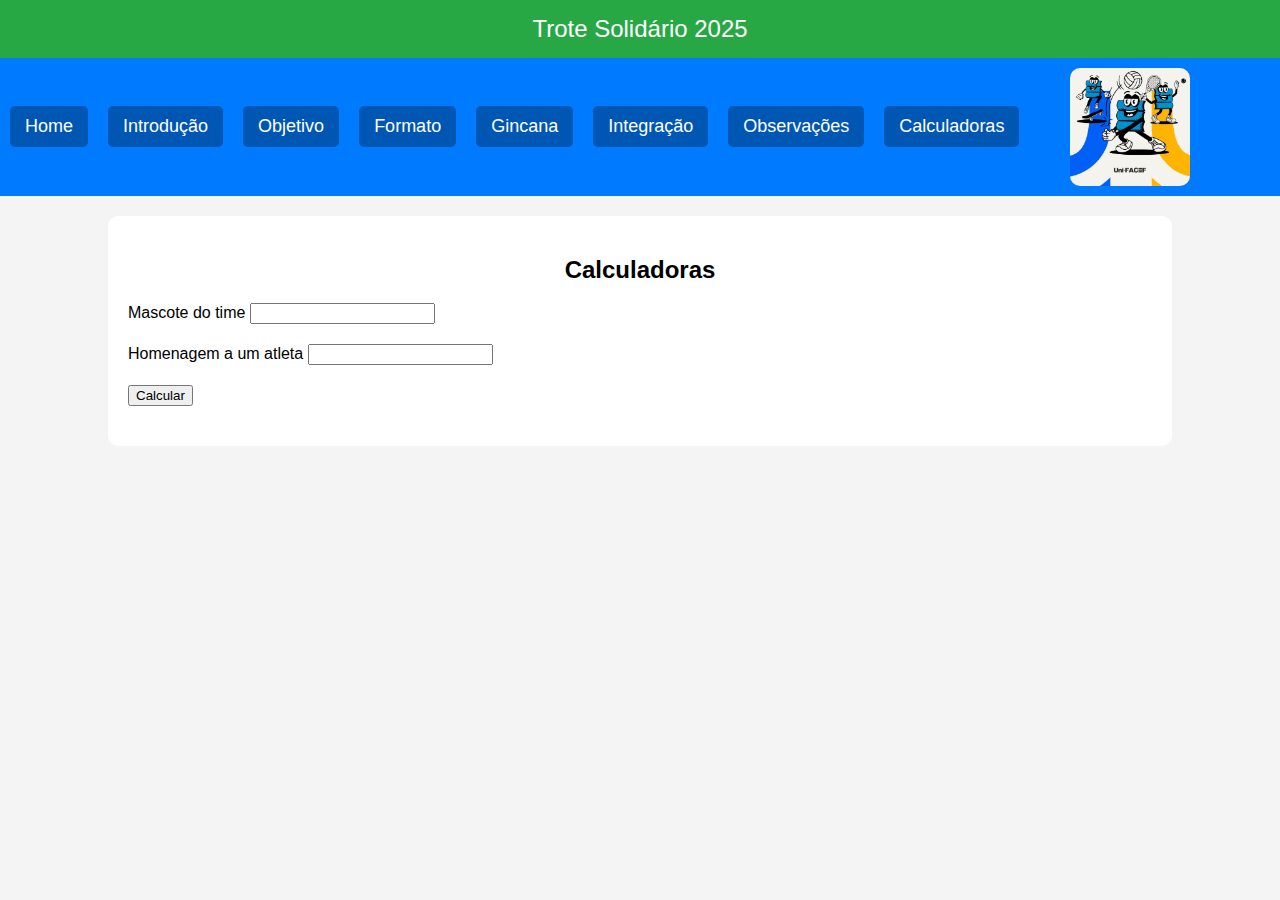
==== calculadoras.html @ b41706f5 "Calc Laranja pronta" ====
<!DOCTYPE html>
<html lang="pt-br">
    <head>
        <meta charset="UTF-8">
        <meta name="viewport" content="width=device-width, initial-scale=1.0">
        <title>Trote Solidário - 2025</title>
        <link rel="stylesheet" href="css/styles.css"/>
        <script src="js/scripts.js"> </script>
    </head>
    <body>
        <header> <!-- cabeçalho do corpo da página -->
            Trote Solidário 2025
        </header>
        <nav> <!-- barra de navegação (menu de opções) -->
            <div id="links-menu">
                <a href="index.html"> Home </a>
                <a href="introducao.html"> Introdução </a>
                <a href="objetivo.html"> Objetivo </a>
                <a href="formato.html"> Formato </a>
                <a href="gincana.html"> Gincana </a>
                <a href="integracao.html"> Integração </a>
                <a href="observacoes.html"> Observações </a>
                <a href="calculadoras.html"> Calculadoras </a>
            </div>
            <img src="images/trote.jpg" alt="Trote Solidário"/>
        </nav>
        <!-- class podemos reutilizar o estilho, id não -->
<!-- id não pode ser reutilizado pois só temos um elemento por id -->
        <div class="container">
            <h2> Calculadoras </h2>
            <form>
                <div class="campos">
                    <label> Mascote do time </label>
                    <input type="number" id="mascote"/>
                </div>
                <div class="campos">
                    <label> Homenagem a um atleta </label>
                    <input type="number" id="homenagem"/>
                </div>
                <div class="campos">
                    <button type="button" onclick="calcular()"> Calcular </button>
                    <label id="soma"> </label>
                </div>
            </form>
            
            
        </div>
    </body>
</html>
---- css/styles.css ----
body {
    font-family: Arial, sans-serif;
    margin: 0; /* espaçamento externo da página */
    padding: 0; /* espaçamento interno da página */
    background-color: #f4f4f4;
    text-align: center; /* texto centralizado */
}
header {
    background-color: #28a745;
    color: white;
    /* 15px (espaçamento interno acima e abaixo) e 0px (direita e esquerda)*/
    padding: 15px 0px;
    font-size: 24px; 
}
nav {
    background: #007bff;
    padding: 10px; /* espaçamento interno do menu */
    display: flex; /* Flex Boxing */
    justify-content: space-between; /* espaço entre os elementos do menu*/
    align-items: center; /* alinhamento na vertical */
}
#links-menu{
    display: flex;
    gap: 20px; /* distância entre os itens do menu*/
}
nav a { /* configura os links do menu */
    color: white;
    text-decoration: none; /* não decora os links */
    padding: 10px 15px; /* (10px acima e abaixo) (15px é esquerda e direita)*/
    font-size: 18px;
    background: #0056b3;
    border-radius: 5px; /* cantos arredondados */
}

img {
    width: 120px;
    height: auto;
    margin-right: 80px; /* espaçamento externo à direita */
    border-radius: 10px;
}

.container {
    width: 80%; /* largura de 80% da largura da página */
    background: white;
    border-radius: 10px;
    /* espaçamento externo 20px acima e abaixo */
    /* espaçamento externo auto à direita e à esquerda */
    margin: 20px auto;
    padding: 20px; /* espaçamento interno */ 
    text-align: justify;
}
h2 {
    text-align: center;
}

ol li {
    padding-bottom: 10px;
}

table tr td {
    padding: 20px;
}

table {
    margin: 0 auto; /* centraliza a tabela na página */
}

.laranja {
    background-color: orange;
}
.preta {
    background-color: black;
    color: white;
}
.roxa {
    background-color: purple;
}
.verde {
    background-color: green;
}
.vermelha {
    background-color: red;
}
.azul {
    background-color: navy;
    color: white;
}

.campos {
    margin-bottom: 20px;
}
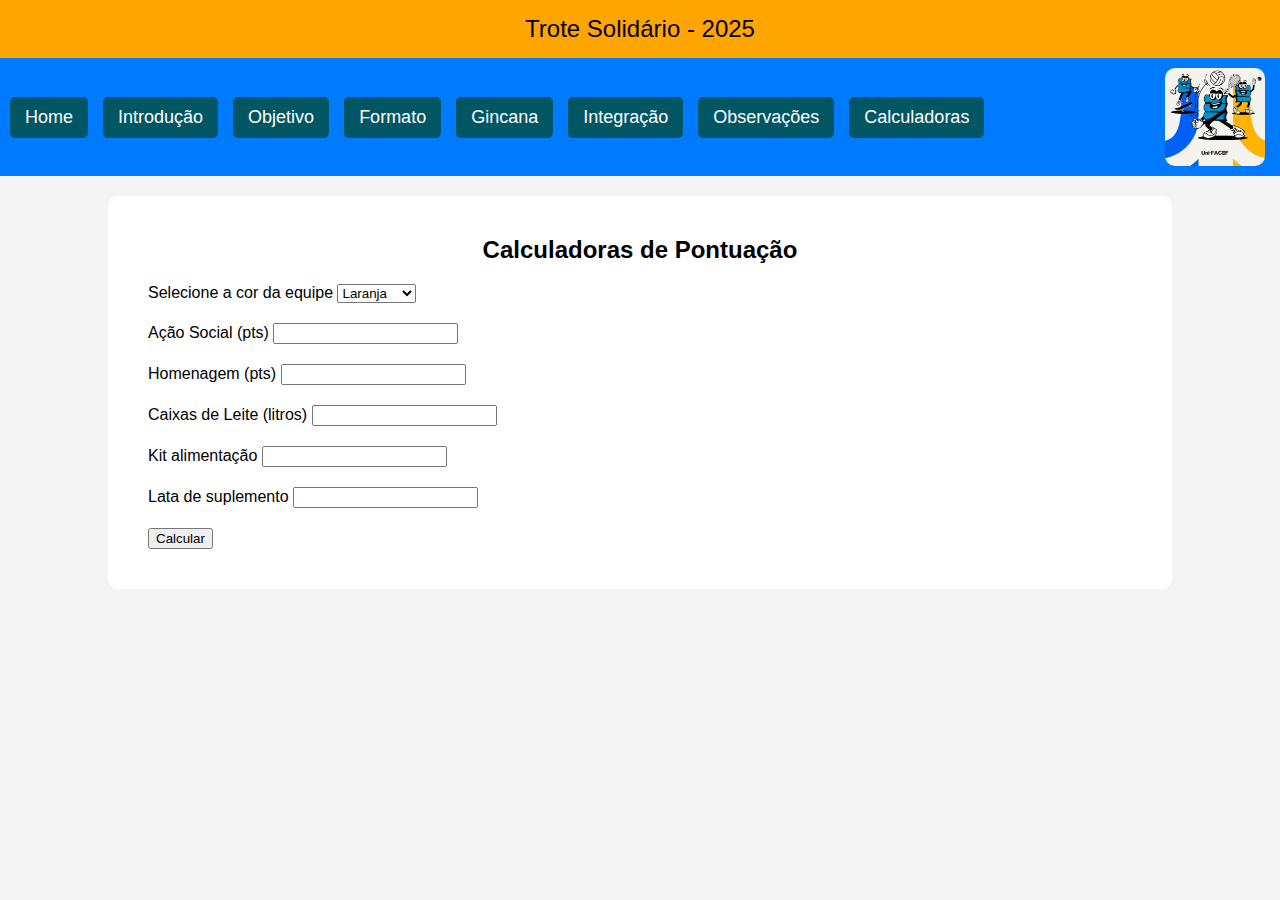
==== commit 998abecc: "Att calculadoras + css" ====
--- a/calculadoras.html
+++ b/calculadoras.html
@@ -5,13 +5,13 @@
         <meta name="viewport" content="width=device-width, initial-scale=1.0">
         <title>Trote Solidário - 2025</title>
         <link rel="stylesheet" href="css/styles.css"/>
-        <script src="js/scripts.js"> </script>
+        <script src="./js/scripts.js"> </script>
     </head>
     <body>
         <header> <!-- cabeçalho do corpo da página -->
-            Trote Solidário 2025
+            Trote Solidário - 2025
         </header>
-        <nav> <!-- barra de navegação (menu de opções) -->
+        <nav>
             <div id="links-menu">
                 <a href="index.html"> Home </a>
                 <a href="introducao.html"> Introdução </a>
@@ -24,26 +24,45 @@
             </div>
             <img src="images/trote.jpg" alt="Trote Solidário"/>
         </nav>
-        <!-- class podemos reutilizar o estilho, id não -->
-<!-- id não pode ser reutilizado pois só temos um elemento por id -->
         <div class="container">
-            <h2> Calculadoras </h2>
-            <form>
+            <h2> Calculadoras de Pontuação 
+            </h2>
+            <form> <!-- formulário para entrada de dados do usuário -->
                 <div class="campos">
-                    <label> Mascote do time </label>
-                    <input type="number" id="mascote"/>
+                    <label> Selecione a cor da equipe </label>
+                    <select id="equipe">
+                        <option value="Laranja"> Laranja </option>
+                        <option value="Preta"> Preta </option>
+                        <option value="Roxa"> Roxa </option>
+                        <option value="Verde"> Verde </option>
+                        <option value="Vermelha"> Vermelha </option>
+                    </select>
                 </div>
                 <div class="campos">
-                    <label> Homenagem a um atleta </label>
+                    <label> Ação Social (pts) </label>
+                    <input type="number" id="acaoSocial"/>
+                </div>
+                <div class="campos">
+                    <label> Homenagem (pts) </label>
                     <input type="number" id="homenagem"/>
                 </div>
                 <div class="campos">
+                    <label> Caixas de Leite (litros) </label>
+                    <input type="number" id="leite"/>
+                </div>
+                <div class="campos">
+                    <label> Kit alimentação </label>
+                    <input type="number" id="kit"/>
+                </div>
+                <div class="campos">
+                    <label> Lata de suplemento  </label>
+                    <input type="number" id="suplemento"/> 
+                </div>
+                <div class="campos">
                     <button type="button" onclick="calcular()"> Calcular </button>
-                    <label id="soma"> </label>
+                    <label id="soma">  </label>
                 </div>
             </form>
-            
-            
         </div>
     </body>
 </html>--- a/css/styles.css
+++ b/css/styles.css
@@ -1,60 +1,63 @@
 body {
     font-family: Arial, sans-serif;
-    margin: 0; /* espaçamento externo da página */
-    padding: 0; /* espaçamento interno da página */
+    margin: 0;
+    padding: 0;
     background-color: #f4f4f4;
-    text-align: center; /* texto centralizado */
+    text-align: center;
 }
-header {
-    background-color: #28a745;
-    color: white;
-    /* 15px (espaçamento interno acima e abaixo) e 0px (direita e esquerda)*/
-    padding: 15px 0px;
-    font-size: 24px; 
+header{
+    background: orange;
+    color: black;
+    /* espaçamento interno 15px acim e abaixo, e 0px esquerda e direta*/
+    padding: 15px 0; 
+    font-size: 24px;
 }
+
 nav {
-    background: #007bff;
-    padding: 10px; /* espaçamento interno do menu */
+    background-color: #007bff;
+    padding: 10px;
     display: flex; /* Flex Boxing */
-    justify-content: space-between; /* espaço entre os elementos do menu*/
-    align-items: center; /* alinhamento na vertical */
+    /* alinhamento na horizontal - espaço entre os links */
+    justify-content: space-between;
+    /* alinhamento na vertical */
+    align-items: center;
 }
-#links-menu{
+#links-menu {
     display: flex;
-    gap: 20px; /* distância entre os itens do menu*/
+    gap: 15px;
 }
-nav a { /* configura os links do menu */
-    color: white;
-    text-decoration: none; /* não decora os links */
-    padding: 10px 15px; /* (10px acima e abaixo) (15px é esquerda e direita)*/
-    font-size: 18px;
-    background: #0056b3;
-    border-radius: 5px; /* cantos arredondados */
+/* configura o estilo das âncoras que estão dentro do nav */
+nav a {
+    color: white; /* texto branco */
+    text-decoration: none; /* não faz decoração no link */
+    padding: 10px 15px; /* 10px é acima e abaixo 15px é esq e dir */
+    font-size: 18px; /* 18px de tamanho da fonte */
+    background: #005663; /* cor de fundo */
+    border-radius: 5px; /* borda com canto arredondado */
+}
+nav a:hover {
+    background: #003d82;
 }
 
 img {
-    width: 120px;
+    width: 100px;
     height: auto;
-    margin-right: 80px; /* espaçamento externo à direita */
+    margin-right: 5px; /* espaçamento externo à direita de 20px */
     border-radius: 10px;
 }
 
-.container {
-    width: 80%; /* largura de 80% da largura da página */
+.container{
+    width: 80%;
+    /* 20px em cima e em baixo e automática èsquerda e direto*/
+    margin: 20px auto; 
     background: white;
+    /* espaçamento interno é nos 4 lados */
+    padding: 20px;
     border-radius: 10px;
-    /* espaçamento externo 20px acima e abaixo */
-    /* espaçamento externo auto à direita e à esquerda */
-    margin: 20px auto;
-    padding: 20px; /* espaçamento interno */ 
     text-align: justify;
 }
 h2 {
     text-align: center;
-}
-
-ol li {
-    padding-bottom: 10px;
 }
 
 table tr td {
@@ -62,17 +65,22 @@
 }
 
 table {
-    margin: 0 auto; /* centraliza a tabela na página */
+    /* esp. externo de 0 acima e abaixo e automático esq. dir. */
+    margin: 0 auto; 
 }
 
 .laranja {
     background-color: orange;
 }
+.azul {
+    background-color: blue;
+    color: white;
+}
 .preta {
     background-color: black;
     color: white;
 }
-.roxa {
+.roxo {
     background-color: purple;
 }
 .verde {
@@ -81,11 +89,6 @@
 .vermelha {
     background-color: red;
 }
-.azul {
-    background-color: navy;
-    color: white;
-}
-
 .campos {
-    margin-bottom: 20px;
+    margin: 20px;
 }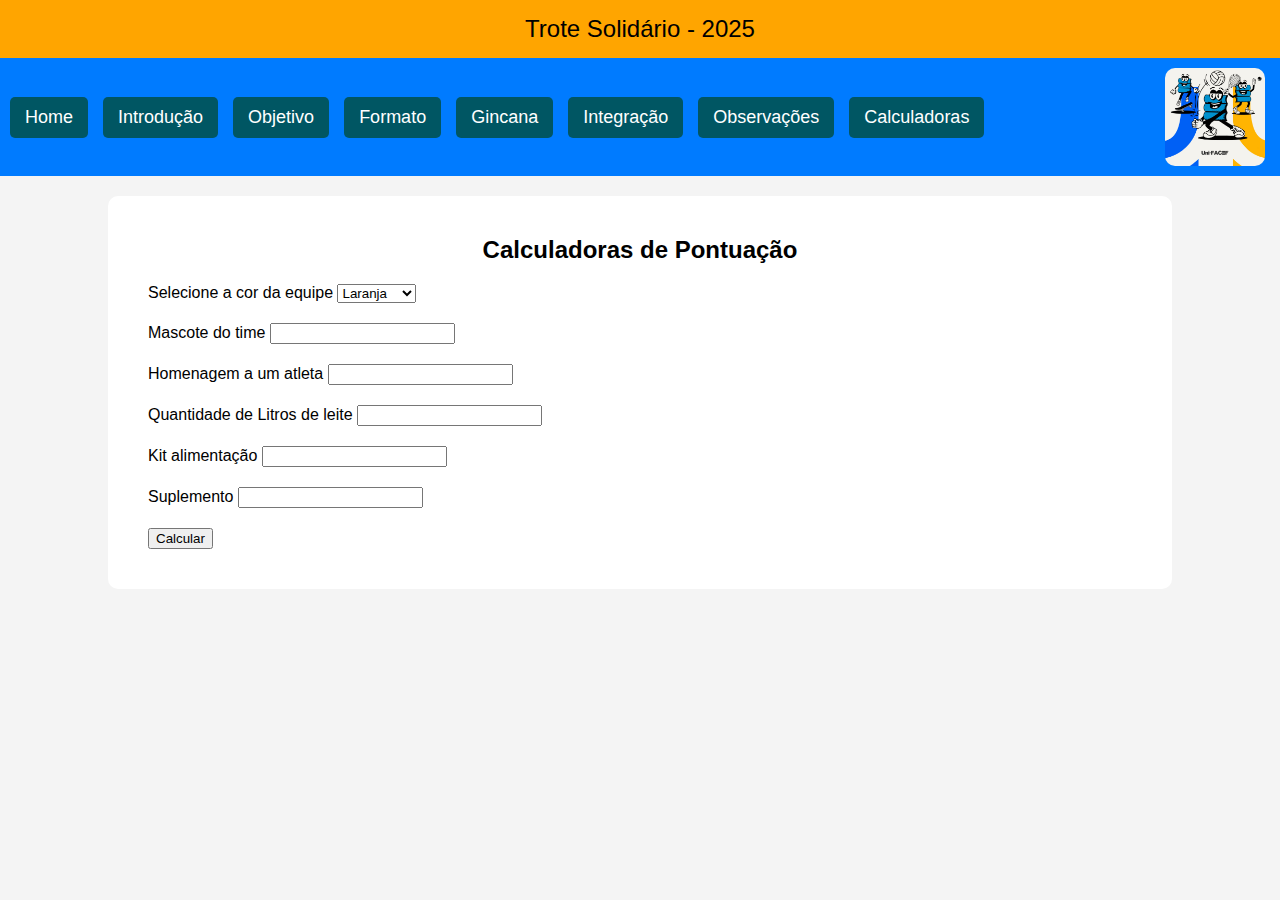
==== commit 76e3f11b: "Atualização Calculadoras" ====
--- a/calculadoras.html
+++ b/calculadoras.html
@@ -1,68 +1,69 @@
 <!DOCTYPE html>
 <html lang="pt-br">
-    <head>
-        <meta charset="UTF-8">
-        <meta name="viewport" content="width=device-width, initial-scale=1.0">
-        <title>Trote Solidário - 2025</title>
-        <link rel="stylesheet" href="css/styles.css"/>
-        <script src="./js/scripts.js"> </script>
-    </head>
-    <body>
-        <header> <!-- cabeçalho do corpo da página -->
-            Trote Solidário - 2025
-        </header>
-        <nav>
-            <div id="links-menu">
-                <a href="index.html"> Home </a>
-                <a href="introducao.html"> Introdução </a>
-                <a href="objetivo.html"> Objetivo </a>
-                <a href="formato.html"> Formato </a>
-                <a href="gincana.html"> Gincana </a>
-                <a href="integracao.html"> Integração </a>
-                <a href="observacoes.html"> Observações </a>
-                <a href="calculadoras.html"> Calculadoras </a>
-            </div>
-            <img src="images/trote.jpg" alt="Trote Solidário"/>
-        </nav>
-        <div class="container">
-            <h2> Calculadoras de Pontuação 
-            </h2>
-            <form> <!-- formulário para entrada de dados do usuário -->
-                <div class="campos">
-                    <label> Selecione a cor da equipe </label>
-                    <select id="equipe">
-                        <option value="Laranja"> Laranja </option>
-                        <option value="Preta"> Preta </option>
-                        <option value="Roxa"> Roxa </option>
-                        <option value="Verde"> Verde </option>
-                        <option value="Vermelha"> Vermelha </option>
-                    </select>
-                </div>
-                <div class="campos">
-                    <label> Ação Social (pts) </label>
-                    <input type="number" id="acaoSocial"/>
-                </div>
-                <div class="campos">
-                    <label> Homenagem (pts) </label>
-                    <input type="number" id="homenagem"/>
-                </div>
-                <div class="campos">
-                    <label> Caixas de Leite (litros) </label>
-                    <input type="number" id="leite"/>
-                </div>
-                <div class="campos">
-                    <label> Kit alimentação </label>
-                    <input type="number" id="kit"/>
-                </div>
-                <div class="campos">
-                    <label> Lata de suplemento  </label>
-                    <input type="number" id="suplemento"/> 
-                </div>
-                <div class="campos">
-                    <button type="button" onclick="calcular()"> Calcular </button>
-                    <label id="soma">  </label>
-                </div>
-            </form>
+  <head>
+    <meta charset="UTF-8" />
+    <meta name="viewport" content="width=device-width, initial-scale=1.0" />
+    <title>Trote Solidário - 2025</title>
+    <link rel="stylesheet" href="css/styles.css" />
+    <script src="./js/scripts.js"></script>
+  </head>
+  <body>
+    <header>
+      <!-- cabeçalho do corpo da página -->
+      Trote Solidário - 2025
+    </header>
+    <nav>
+      <div id="links-menu">
+        <a href="index.html"> Home </a>
+        <a href="introducao.html"> Introdução </a>
+        <a href="objetivo.html"> Objetivo </a>
+        <a href="formato.html"> Formato </a>
+        <a href="gincana.html"> Gincana </a>
+        <a href="integracao.html"> Integração </a>
+        <a href="observacoes.html"> Observações </a>
+        <a href="calculadoras.html"> Calculadoras </a>
+      </div>
+      <img src="images/trote.jpg" alt="Trote Solidário" />
+    </nav>
+    <div class="container">
+      <h2>Calculadoras de Pontuação</h2>
+      <form>
+        <!-- formulário para entrada de dados do usuário -->
+        <div class="campos">
+          <label> Selecione a cor da equipe </label>
+          <select id="equipe">
+            <option value="Laranja">Laranja</option>
+            <option value="Preta">Preta</option>
+            <option value="Roxa">Roxa</option>
+            <option value="Verde">Verde</option>
+            <option value="Vermelha">Vermelha</option>
+          </select>
         </div>
-    </body>
-</html>+        <div class="campos">
+          <label> Mascote do time </label>
+          <input type="number" id="mascote" />
+        </div>
+        <div class="campos">
+          <label> Homenagem a um atleta </label>
+          <input type="number" id="homenagem" />
+        </div>
+        <div class="campos">
+          <label> Quantidade de Litros de leite </label>
+          <input type="number" id="leite" />
+        </div>
+        <div class="campos">
+          <label> Kit alimentação </label>
+          <input type="number" id="kit" />
+        </div>
+        <div class="campos">
+          <label> Suplemento </label>
+          <input type="number" id="suplemento" />
+        </div>
+        <div class="campos">
+          <button type="button" onclick="calcular()">Calcular</button>
+          <label id="soma"> </label>
+        </div>
+      </form>
+    </div>
+  </body>
+</html>
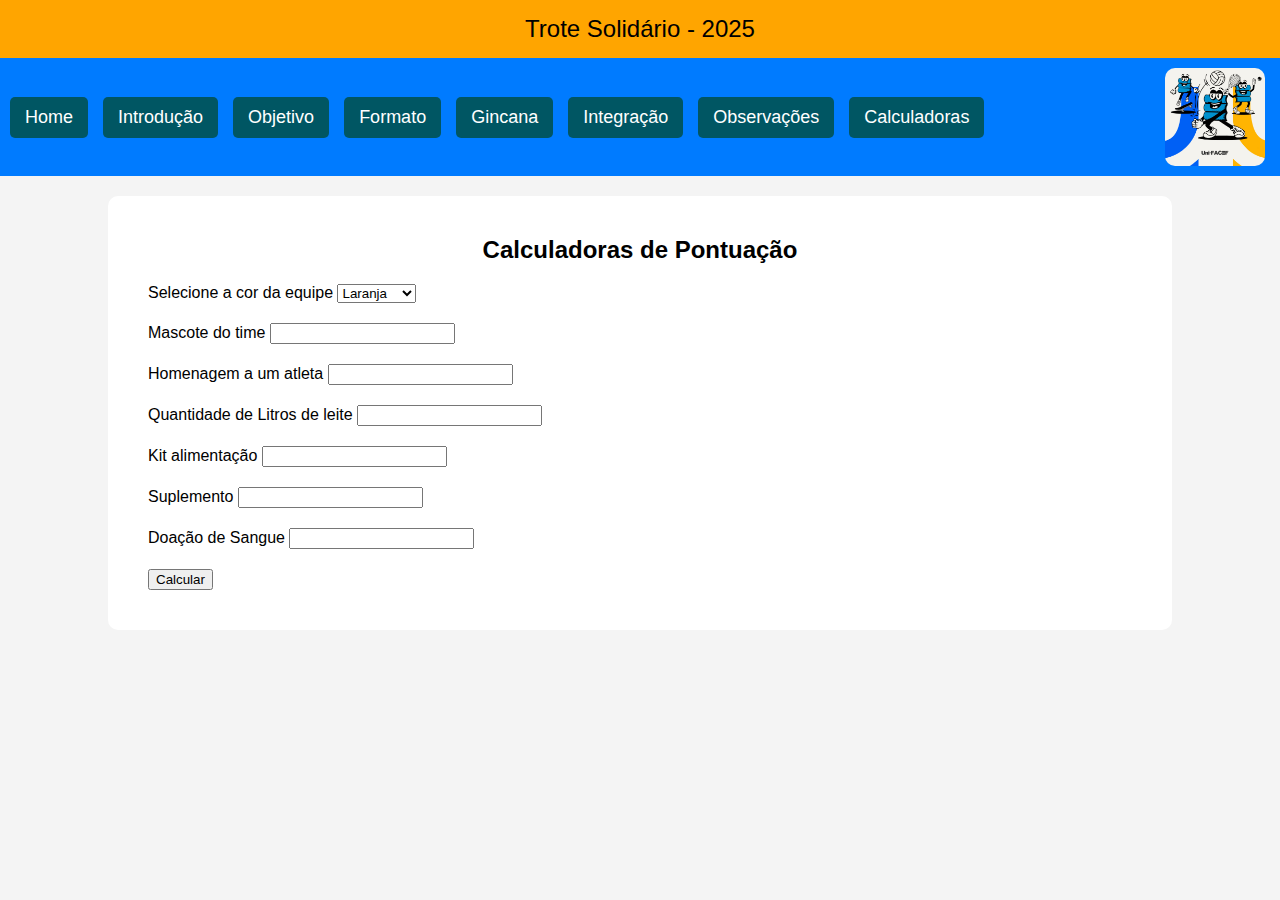
==== commit fd689bf4: "Alterações Finais Calculadoras" ====
--- a/calculadoras.html
+++ b/calculadoras.html
@@ -1,69 +1,76 @@
 <!DOCTYPE html>
 <html lang="pt-br">
-  <head>
-    <meta charset="UTF-8" />
-    <meta name="viewport" content="width=device-width, initial-scale=1.0" />
-    <title>Trote Solidário - 2025</title>
-    <link rel="stylesheet" href="css/styles.css" />
-    <script src="./js/scripts.js"></script>
-  </head>
-  <body>
-    <header>
-      <!-- cabeçalho do corpo da página -->
-      Trote Solidário - 2025
-    </header>
-    <nav>
-      <div id="links-menu">
-        <a href="index.html"> Home </a>
-        <a href="introducao.html"> Introdução </a>
-        <a href="objetivo.html"> Objetivo </a>
-        <a href="formato.html"> Formato </a>
-        <a href="gincana.html"> Gincana </a>
-        <a href="integracao.html"> Integração </a>
-        <a href="observacoes.html"> Observações </a>
-        <a href="calculadoras.html"> Calculadoras </a>
+
+<head>
+  <meta charset="UTF-8" />
+  <meta name="viewport" content="width=device-width, initial-scale=1.0" />
+  <title>Trote Solidário - 2025</title>
+  <link rel="stylesheet" href="css/styles.css" />
+  <script src="./js/scripts.js"></script>
+</head>
+
+<body>
+  <header>
+    <!-- cabeçalho do corpo da página -->
+    Trote Solidário - 2025
+  </header>
+  <nav>
+    <div id="links-menu">
+      <a href="index.html"> Home </a>
+      <a href="introducao.html"> Introdução </a>
+      <a href="objetivo.html"> Objetivo </a>
+      <a href="formato.html"> Formato </a>
+      <a href="gincana.html"> Gincana </a>
+      <a href="integracao.html"> Integração </a>
+      <a href="observacoes.html"> Observações </a>
+      <a href="calculadoras.html"> Calculadoras </a>
+    </div>
+    <img src="images/trote.jpg" alt="Trote Solidário" />
+  </nav>
+  <div class="container">
+    <h2>Calculadoras de Pontuação</h2>
+    <form>
+      <!-- formulário para entrada de dados do usuário -->
+      <div class="campos">
+        <label> Selecione a cor da equipe </label>
+        <select id="equipe">
+          <option value="Laranja">Laranja</option>
+          <option value="Preta">Preta</option>
+          <option value="Roxa">Roxa</option>
+          <option value="Verde">Verde</option>
+          <option value="Vermelha">Vermelha</option>
+        </select>
       </div>
-      <img src="images/trote.jpg" alt="Trote Solidário" />
-    </nav>
-    <div class="container">
-      <h2>Calculadoras de Pontuação</h2>
-      <form>
-        <!-- formulário para entrada de dados do usuário -->
-        <div class="campos">
-          <label> Selecione a cor da equipe </label>
-          <select id="equipe">
-            <option value="Laranja">Laranja</option>
-            <option value="Preta">Preta</option>
-            <option value="Roxa">Roxa</option>
-            <option value="Verde">Verde</option>
-            <option value="Vermelha">Vermelha</option>
-          </select>
-        </div>
-        <div class="campos">
-          <label> Mascote do time </label>
-          <input type="number" id="mascote" />
-        </div>
-        <div class="campos">
-          <label> Homenagem a um atleta </label>
-          <input type="number" id="homenagem" />
-        </div>
-        <div class="campos">
-          <label> Quantidade de Litros de leite </label>
-          <input type="number" id="leite" />
-        </div>
-        <div class="campos">
-          <label> Kit alimentação </label>
-          <input type="number" id="kit" />
-        </div>
-        <div class="campos">
-          <label> Suplemento </label>
-          <input type="number" id="suplemento" />
-        </div>
-        <div class="campos">
-          <button type="button" onclick="calcular()">Calcular</button>
-          <label id="soma"> </label>
-        </div>
-      </form>
-    </div>
-  </body>
-</html>
+      <div class="campos">
+        <label> Mascote do time </label>
+        <input type="number" id="mascote" />
+      </div>
+      <div class="campos">
+        <label> Homenagem a um atleta </label>
+        <input type="number" id="homenagem" />
+      </div>
+      <div class="campos">
+        <label> Quantidade de Litros de leite </label>
+        <input type="number" id="leite" />
+      </div>
+      <div class="campos">
+        <label> Kit alimentação </label>
+        <input type="number" id="kit" />
+      </div>
+      <div class="campos">
+        <label> Suplemento </label>
+        <input type="number" id="suplemento" />
+      </div>
+      <div class="campos">
+        <label> Doação de Sangue </label>
+        <input type="number" id="sangue" />
+      </div>
+      <div class="campos">
+        <button type="button" onclick="calcular()">Calcular</button>
+        <label id="soma"> </label>
+      </div>
+    </form>
+  </div>
+</body>
+
+</html>--- a/css/styles.css
+++ b/css/styles.css
@@ -65,7 +65,6 @@
 }
 
 table {
-    /* esp. externo de 0 acima e abaixo e automático esq. dir. */
     margin: 0 auto; 
 }
 
@@ -75,6 +74,8 @@
 .azul {
     background-color: blue;
     color: white;
+    text-align: center;
+
 }
 .preta {
     background-color: black;
